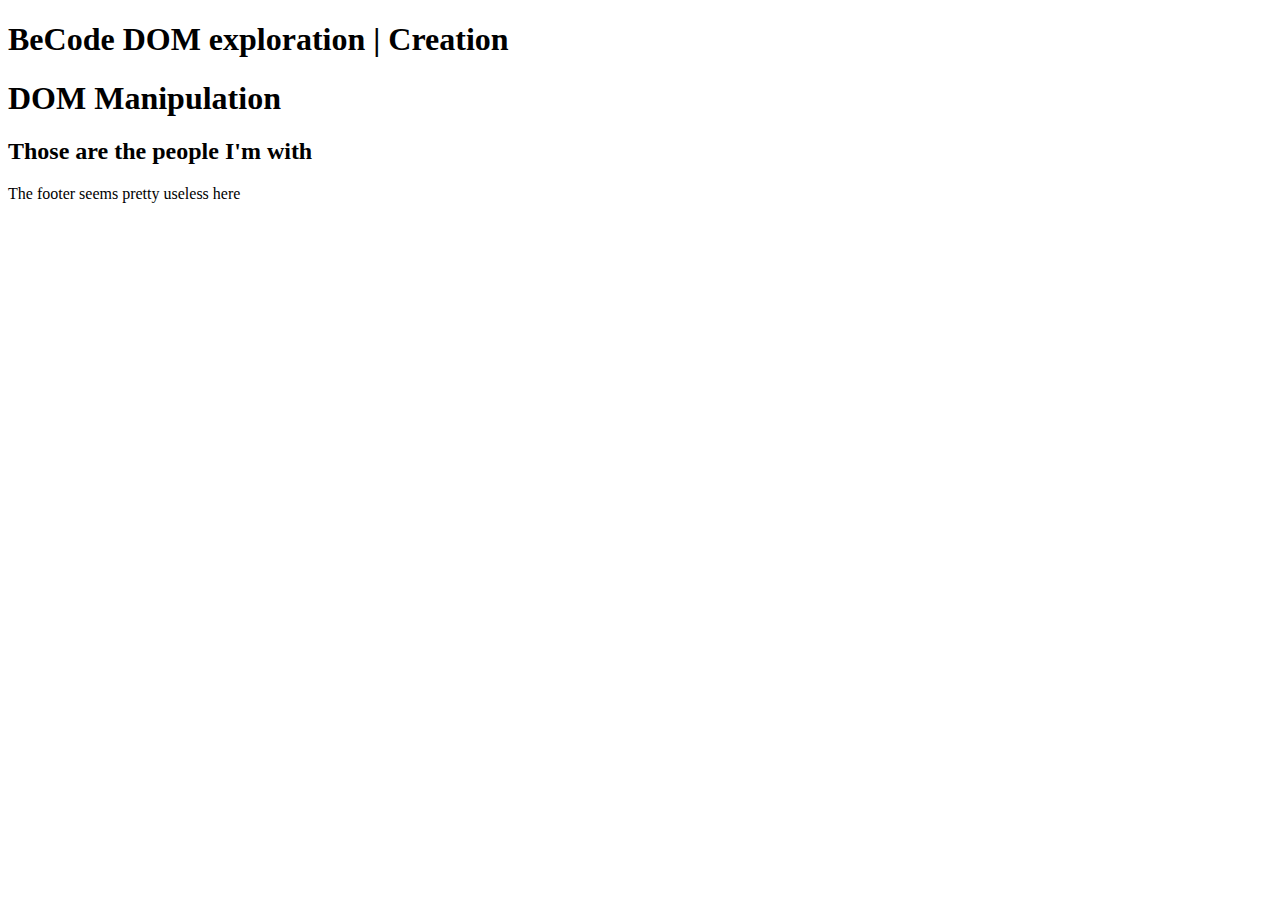
==== create/index.html @ cd97c6df "create" ====
<!DOCTYPE html>
<html lang="en">
<head>
  <meta charset="UTF-8">
  <meta http-equiv="X-UA-Compatible" content="IE=edge">
  <meta name="viewport" content="width=device-width, initial-scale=1.0">
  <title>Exploring the DOM</title>

  <!-- <link rel="stylesheet" href="../assets/style.css"> -->
  <script defer src="script.js"></script>
</head>
<body>
  <header>
    <h1>BeCode DOM exploration | <strong>Creation</strong></h1>
  </header>

  <main>
    <h1>DOM Manipulation</h1>

    <article>
      <h2>Those are the people I'm with</h2>
    </article>
  </main>

  <footer>
    The footer seems pretty useless here
  </footer>
</body>
</html>
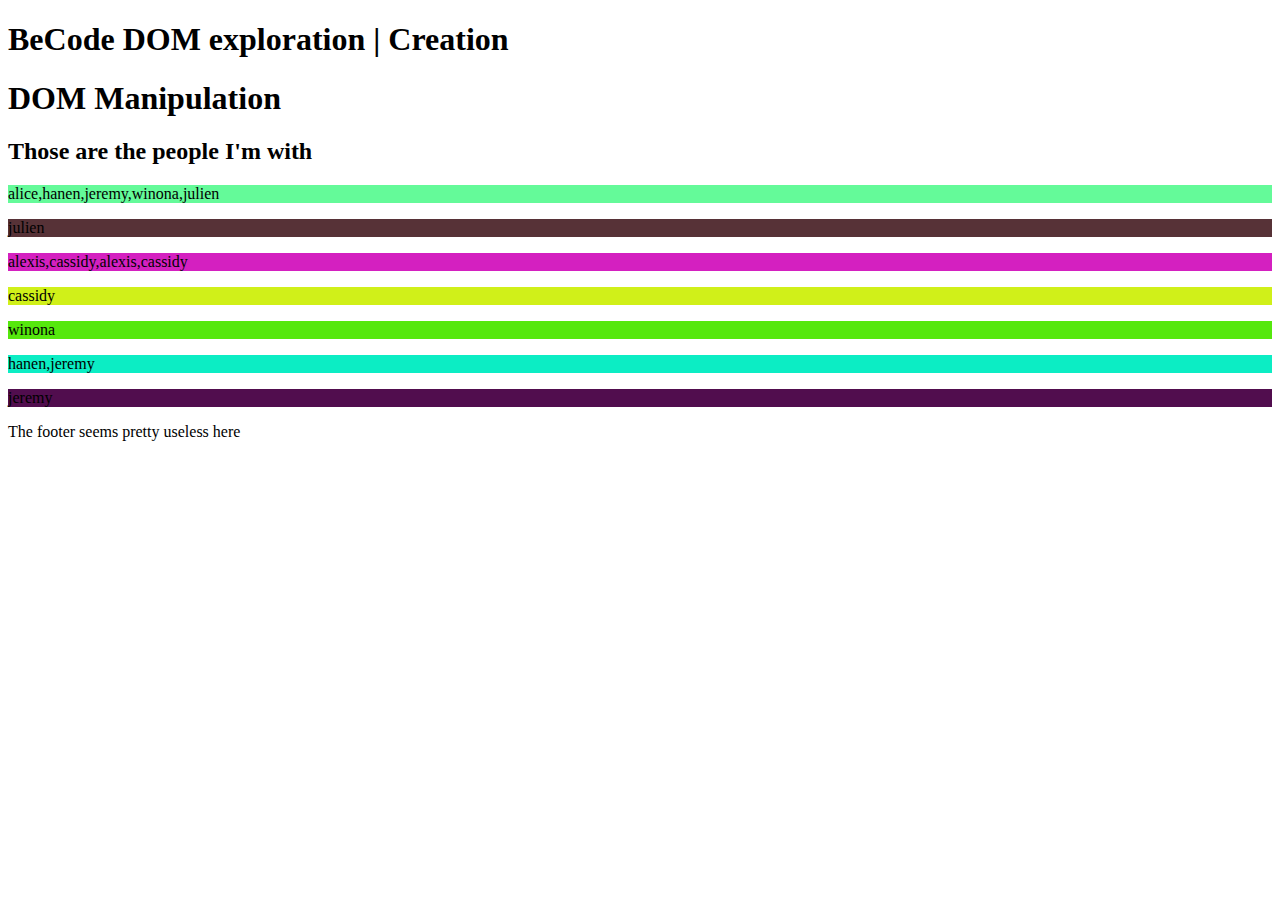
==== commit 123d1d74: "js.winona" ====
--- a/create/index.html
+++ b/create/index.html
@@ -6,7 +6,7 @@
   <meta name="viewport" content="width=device-width, initial-scale=1.0">
   <title>Exploring the DOM</title>
 
-  <!-- <link rel="stylesheet" href="../assets/style.css"> -->
+  <link rel="stylesheet" href="../create/style.css">
   <script defer src="script.js"></script>
 </head>
 <body>
--- a/create/style.css
+++ b/create/style.css
@@ -0,0 +1,6 @@
+.text-dark {
+    color:black
+}
+.text-light {
+    color: white;
+}